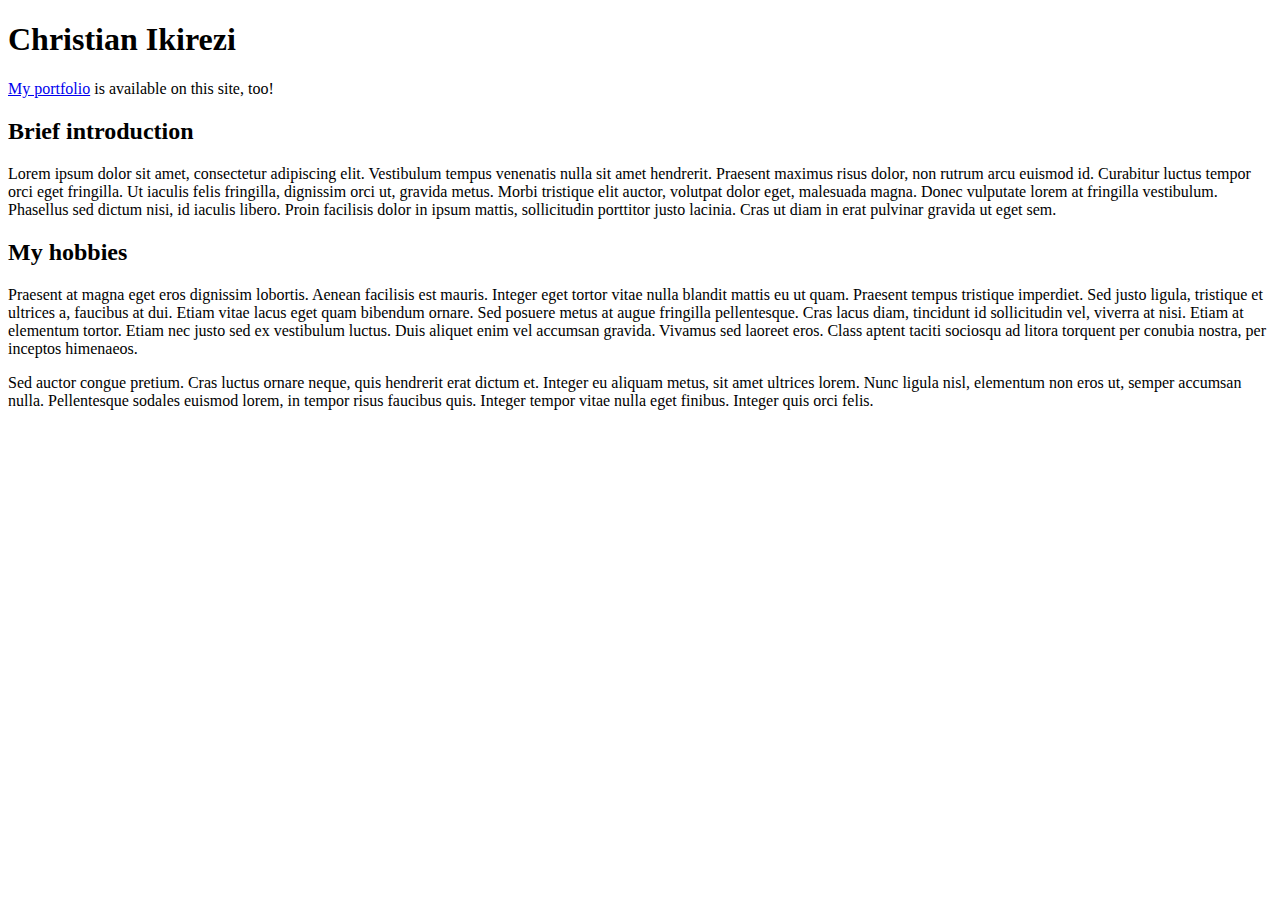
==== index.html @ 2003ca1a "Update html to include proper name" ====
<!DOCTYPE html>
<html lang="en">
  <head>
    <meta charset="UTF-8" />
    <meta name="viewport" content="width=device-width, initial-scale=1.0" />
    <link rel="stylesheet" href="./styles/main.css">
    <title>About Me</title>
  </head>
  <body>
    <h1>Christian Ikirezi</h1>

    <nav>
      <p>
        <a href="./portfolio.html">My portfolio</a> is available on this site,
        too!
      </p>
    </nav>

    <section>
      <h2>Brief introduction</h2>

      <p>
        Lorem ipsum dolor sit amet, consectetur adipiscing elit. Vestibulum
        tempus venenatis nulla sit amet hendrerit. Praesent maximus risus dolor,
        non rutrum arcu euismod id. Curabitur luctus tempor orci eget fringilla.
        Ut iaculis felis fringilla, dignissim orci ut, gravida metus. Morbi
        tristique elit auctor, volutpat dolor eget, malesuada magna. Donec
        vulputate lorem at fringilla vestibulum. Phasellus sed dictum nisi, id
        iaculis libero. Proin facilisis dolor in ipsum mattis, sollicitudin
        porttitor justo lacinia. Cras ut diam in erat pulvinar gravida ut eget
        sem.
      </p>
    </section>

    <section>
      <h2>My hobbies</h2>

      <p>
        Praesent at magna eget eros dignissim lobortis. Aenean facilisis est
        mauris. Integer eget tortor vitae nulla blandit mattis eu ut quam.
        Praesent tempus tristique imperdiet. Sed justo ligula, tristique et
        ultrices a, faucibus at dui. Etiam vitae lacus eget quam bibendum
        ornare. Sed posuere metus at augue fringilla pellentesque. Cras lacus
        diam, tincidunt id sollicitudin vel, viverra at nisi. Etiam at elementum
        tortor. Etiam nec justo sed ex vestibulum luctus. Duis aliquet enim vel
        accumsan gravida. Vivamus sed laoreet eros. Class aptent taciti sociosqu
        ad litora torquent per conubia nostra, per inceptos himenaeos.
      </p>

      <p>
        Sed auctor congue pretium. Cras luctus ornare neque, quis hendrerit erat
        dictum et. Integer eu aliquam metus, sit amet ultrices lorem. Nunc
        ligula nisl, elementum non eros ut, semper accumsan nulla. Pellentesque
        sodales euismod lorem, in tempor risus faucibus quis. Integer tempor
        vitae nulla eget finibus. Integer quis orci felis.
      </p>
    </section>
  </body>
</html>
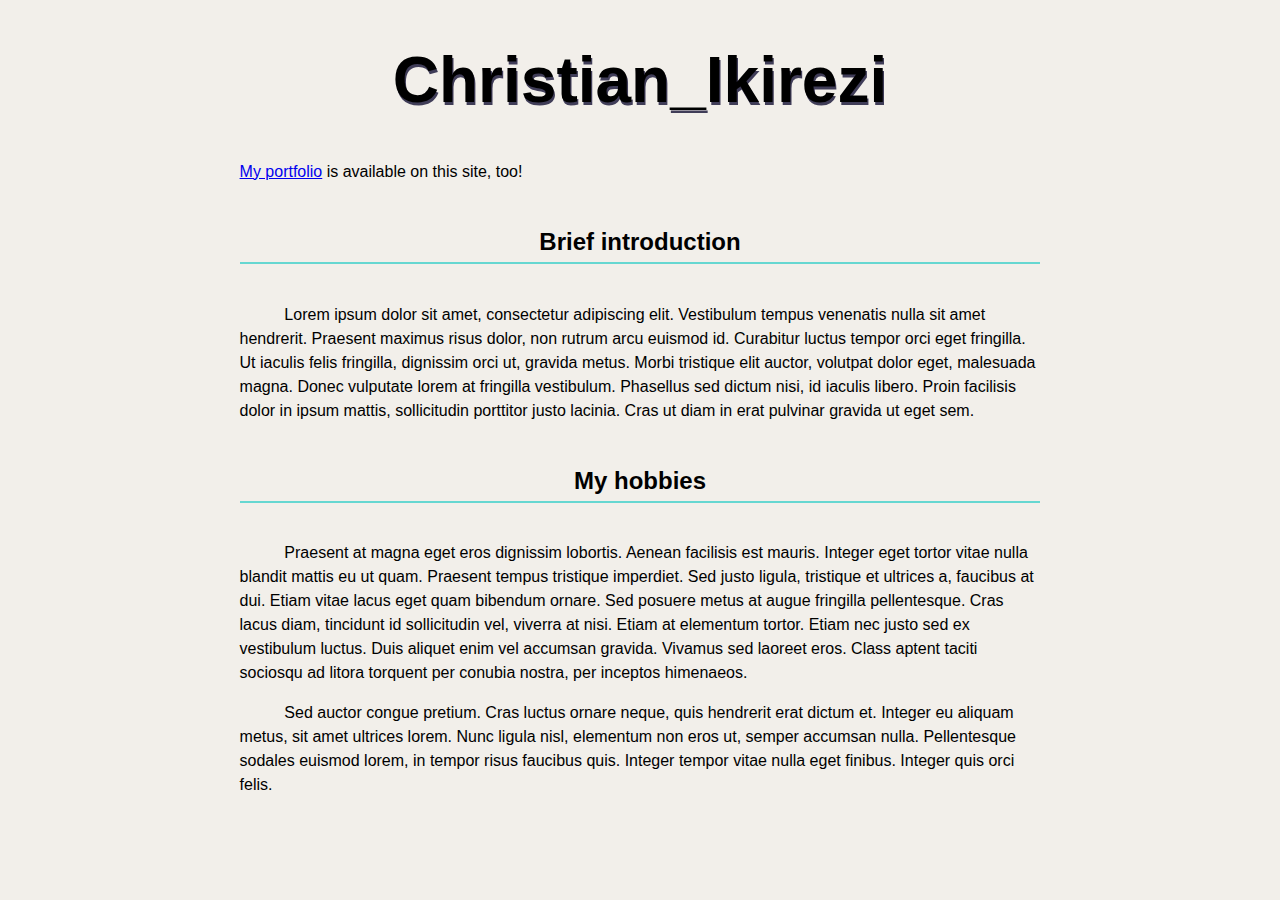
==== commit cd679f69: "changed name to christian Ikirezi" ====
--- a/index.html
+++ b/index.html
@@ -7,7 +7,7 @@
     <title>About Me</title>
   </head>
   <body>
-    <h1>Christian Ikirezi</h1>
+    <h1>Christian_Ikirezi</h1>
 
     <nav>
       <p>
--- a/styles/main.css
+++ b/styles/main.css
@@ -0,0 +1,60 @@
+/*
+ * https://coolors.co/f2efea-fc7753-66d7d1-403d58-dbd56e
+ *
+ * #F2EFEA - Isabelline
+ * #FC7753 - Coral
+ * #66D7D1 - Tiffany Blue
+ * #403D58 - English Violet
+ * #DBD56E - Straw
+ */
+
+:root {
+    font-family: sans-serif;
+    background-color: #F2EFEA;
+    color: black;
+}
+
+body {
+    max-width: 90ch;
+    margin: 0 auto;
+    line-height: 1.5;
+}
+
+h1, h2, h3 {
+    text-align: center;
+    line-height: normal;
+}
+
+h1 {
+    font-size: 4em;
+    font-weight: 900;
+    text-shadow: 0.02em 0.04em #403D58;
+    color: #000000;
+}
+
+h2 {
+    border-bottom: 0.1em solid #66D7D1;
+    padding: 0.25em;
+    margin: 1.6em 0;
+}
+
+section p {
+    text-indent: 2.8em;
+}
+
+.project {
+    background-color: #403D58;
+    color: #F2EFEA;
+    padding: 0.5em 2em;
+    border-radius: 0.5em;
+    margin-bottom: 1.5em;
+}
+
+.project h3 {
+    color: #DBD563;
+    margin-top: 1rem;
+    margin-left: 2em;
+    margin-right: 2em;
+    border-bottom: 0.1em solid #a6a57a;
+    padding-bottom: 0.5em;
+}
